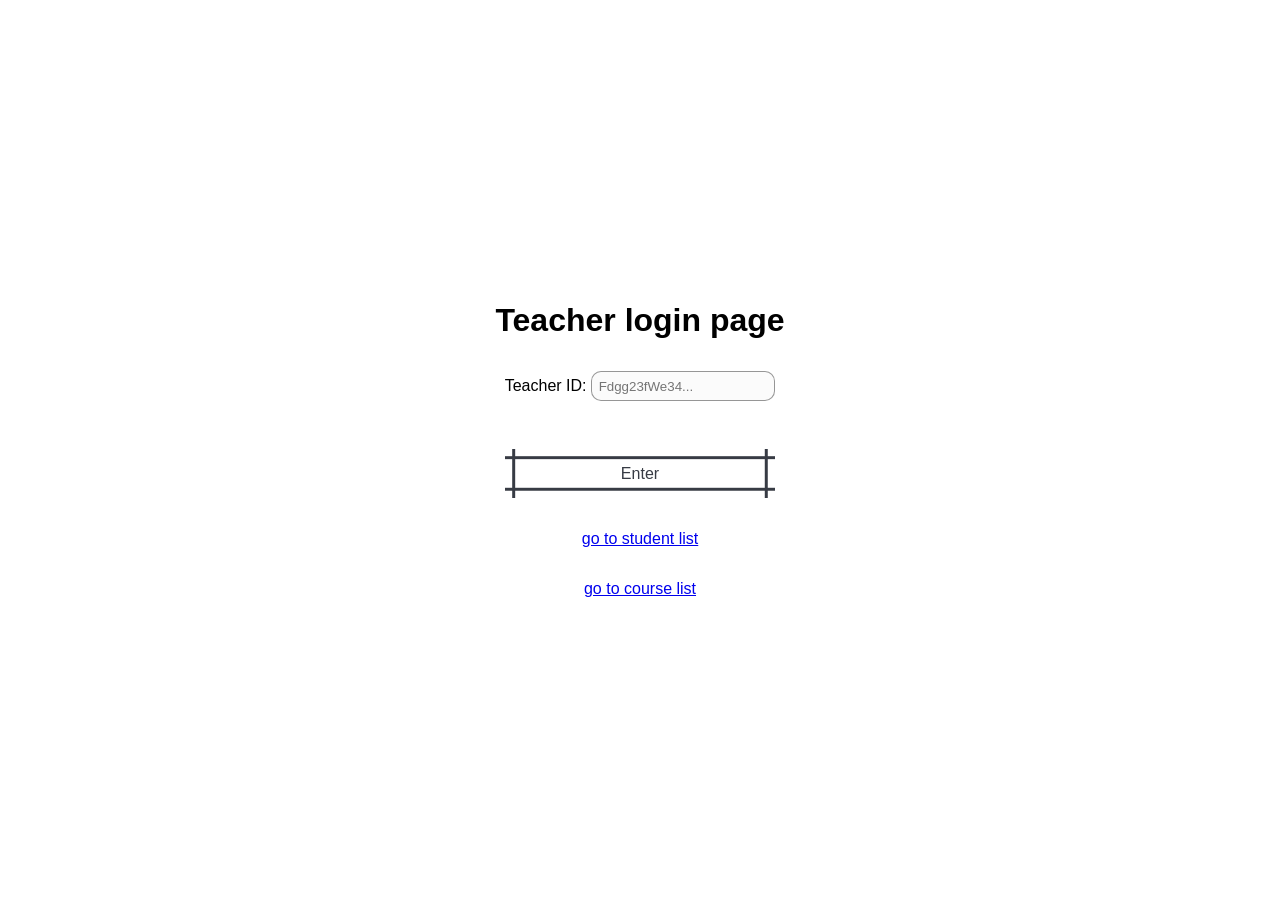
==== 03-node/08-mongoose-design/vladiByk/public/index.html @ d22c449a "first commit" ====
<!DOCTYPE html>
<html lang="en">
  <head>
    <meta charset="UTF-8" />
    <meta http-equiv="X-UA-Compatible" content="IE=edge" />
    <meta name="viewport" content="width=device-width, initial-scale=1.0" />
    <title>Teacher Login Page</title>
    <link rel="stylesheet" href="./style/css/button.css" />
    <link rel="stylesheet" href="./style/css/input.css" />
    <link rel="stylesheet" href="./style/css/loginPage.css" />
    <script src="./src/index.js" defer></script>
  </head>
  <body>
    <h1>Teacher login page</h1>
    <form id="teacherLoginForm">
      <label for="teacherId"
        >Teacher ID:
        <input
          type="text"
          name="teacherId"
          id="teacherId"
          placeholder="Fdgg23fWe34..."
      /></label>
      <button type="submit">Enter</button>
    </form>
    <a href="students.html">go to student list</a>
    <a href="courses.html">go to course list</a>
  </body>
</html>
---- 03-node/08-mongoose-design/vladiByk/public/style/css/button.css ----
button {
  --b: 3px; /* border thickness */
  --s: 0.45em; /* size of the corner */
  --color: #373b44;
  padding: calc(0.5em + var(--s)) calc(0.9em + var(--s));
  color: var(--color);
  --_p: var(--s);
  background: conic-gradient(from 90deg at var(--b) var(--b), rgba(0, 0, 0, 0) 90deg, var(--color) 0) var(--_p) var(--_p)/calc(100% - var(--b) - 2 * var(--_p)) calc(100% - var(--b) - 2 * var(--_p));
  transition: 0.3s linear, color 0s, background-color 0s;
  outline: var(--b) solid rgba(0, 0, 0, 0);
  outline-offset: 0.6em;
  font-size: 16px;
  border: 0;
  -moz-user-select: none;
       user-select: none;
  -webkit-user-select: none;
  touch-action: manipulation;
  cursor: pointer;
}

button:hover,
button:focus-visible {
  --_p: 0px;
  outline-color: var(--color);
  outline-offset: 0.05em;
}

button:active {
  background: var(--color);
  color: #fff;
}/*# sourceMappingURL=button.css.map */
---- 03-node/08-mongoose-design/vladiByk/public/style/css/input.css ----
input {
  outline: none;
  border-radius: 10px;
  border: 1px solid rgba(0, 0, 0, 0.4);
  background-color: rgba(245, 245, 245, 0.447);
  padding: 0.5em;
}

input:focus {
  box-shadow: 0 0 5px black;
}

input::-webkit-outer-spin-button,
input::-webkit-inner-spin-button {
  -webkit-appearance: none;
  margin: 0;
}

input[type=submit] {
  cursor: pointer;
}/*# sourceMappingURL=input.css.map */
---- 03-node/08-mongoose-design/vladiByk/public/style/css/loginPage.css ----
* {
  padding: 0;
  margin: 0;
  box-sizing: border-box;
  font-family: Verdana, "Segoe UI", Tahoma, Geneva, sans-serif;
}

img,
embed,
object,
video {
  max-width: 100%;
  max-height: 100%;
}

body {
  height: 100vh;
  width: 100vw;
  display: flex;
  flex-direction: column;
  justify-content: center;
  align-items: center;
  gap: 2rem;
}

#teacherLoginForm {
  display: flex;
  flex-direction: column;
  justify-content: center;
  gap: 3rem;
}/*# sourceMappingURL=loginPage.css.map */
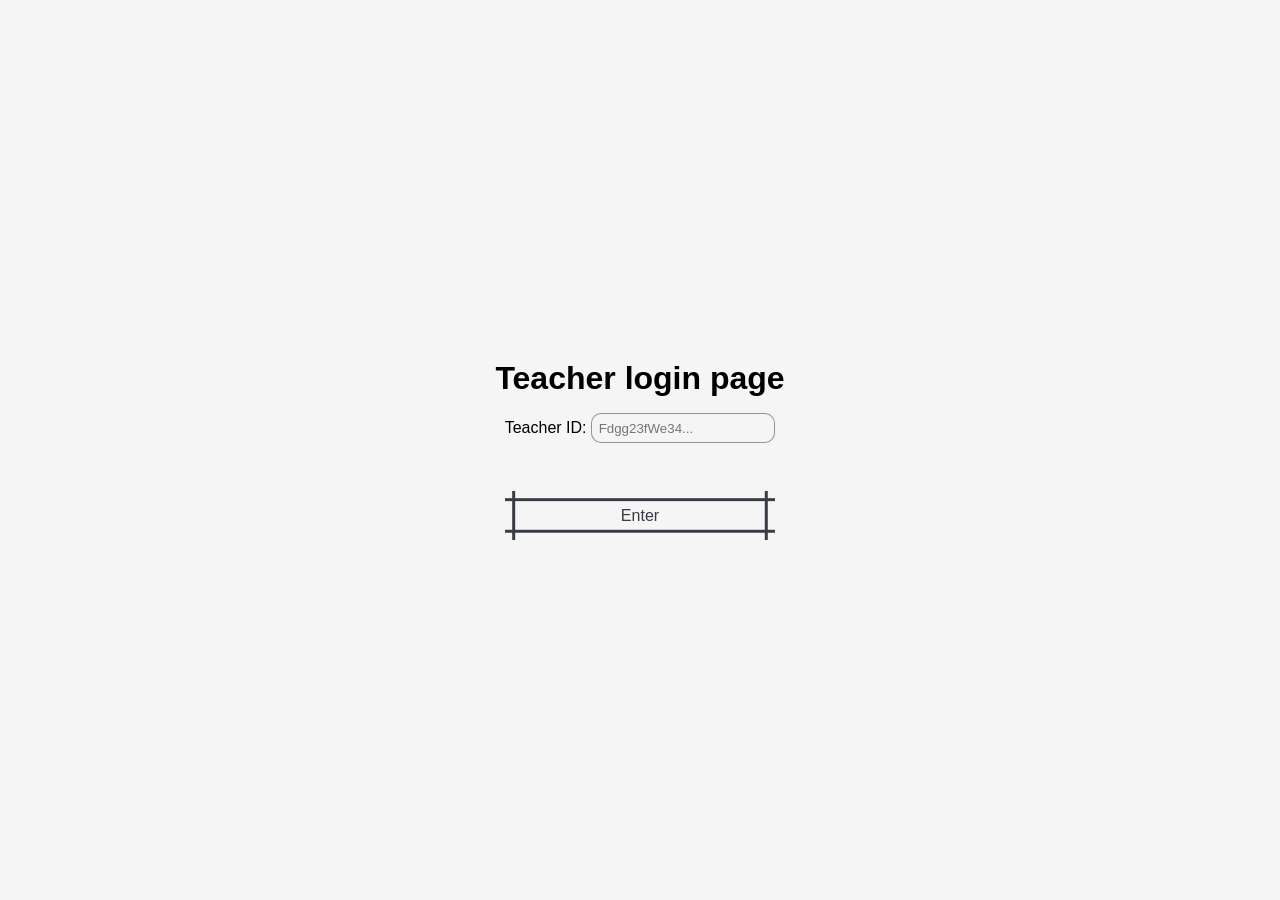
==== commit 27d7e8d6: "root render pages" ====
--- a/03-node/08-mongoose-design/vladiByk/public/index.html
+++ b/03-node/08-mongoose-design/vladiByk/public/index.html
@@ -8,22 +8,14 @@
     <link rel="stylesheet" href="./style/css/button.css" />
     <link rel="stylesheet" href="./style/css/input.css" />
     <link rel="stylesheet" href="./style/css/loginPage.css" />
+    <link rel="stylesheet" href="./style/css/coursesPage.css" />
+    <link rel="stylesheet" href="./style/css/studentList.css" />
+    <link rel="stylesheet" href="./style/css/root.css" />
+    <script src="./src/view.js" defer></script>
+    <script src="./src/controller.js" defer></script>
     <script src="./src/index.js" defer></script>
   </head>
   <body>
-    <h1>Teacher login page</h1>
-    <form id="teacherLoginForm">
-      <label for="teacherId"
-        >Teacher ID:
-        <input
-          type="text"
-          name="teacherId"
-          id="teacherId"
-          placeholder="Fdgg23fWe34..."
-      /></label>
-      <button type="submit">Enter</button>
-    </form>
-    <a href="students.html">go to student list</a>
-    <a href="courses.html">go to course list</a>
+    <div id="root"></div>
   </body>
 </html>
--- a/03-node/08-mongoose-design/vladiByk/public/style/css/loginPage.css
+++ b/03-node/08-mongoose-design/vladiByk/public/style/css/loginPage.css
@@ -1,28 +1,3 @@
-* {
-  padding: 0;
-  margin: 0;
-  box-sizing: border-box;
-  font-family: Verdana, "Segoe UI", Tahoma, Geneva, sans-serif;
-}
-
-img,
-embed,
-object,
-video {
-  max-width: 100%;
-  max-height: 100%;
-}
-
-body {
-  height: 100vh;
-  width: 100vw;
-  display: flex;
-  flex-direction: column;
-  justify-content: center;
-  align-items: center;
-  gap: 2rem;
-}
-
 #teacherLoginForm {
   display: flex;
   flex-direction: column;
--- a/03-node/08-mongoose-design/vladiByk/public/style/css/coursesPage.css
+++ b/03-node/08-mongoose-design/vladiByk/public/style/css/coursesPage.css
@@ -0,0 +1,43 @@
+#coursesRoot {
+  height: 70%;
+  width: 80%;
+  box-shadow: 0 0 5px black;
+  border-radius: 20px;
+  padding: 2rem;
+  display: grid;
+  grid-template-columns: repeat(4, 1fr);
+  grid-template-rows: repeat(3, 1fr);
+  gap: 2rem;
+}
+#coursesRoot .course {
+  width: 100%;
+  height: 100%;
+  border-radius: 5px;
+  border: 1px solid black;
+  display: flex;
+  align-items: center;
+  justify-content: center;
+  cursor: pointer;
+}
+#coursesRoot .course:hover {
+  box-shadow: 0 0 10px rgb(47, 6, 6);
+}
+
+.logOut {
+  position: absolute;
+  top: 1rem;
+  left: 1rem;
+  transition: all 0.3s;
+  background-color: darkorange;
+  padding: 0.5rem;
+  border-radius: 5px;
+}
+
+.logOut:hover {
+  transform: scale(1.05);
+}
+
+a {
+  text-decoration: none;
+  color: inherit;
+}/*# sourceMappingURL=coursesPage.css.map */
--- a/03-node/08-mongoose-design/vladiByk/public/style/css/studentList.css
+++ b/03-node/08-mongoose-design/vladiByk/public/style/css/studentList.css
@@ -0,0 +1,83 @@
+#studentsRoot {
+  max-height: 100%;
+  width: 100%;
+  display: flex;
+  flex-direction: column;
+  align-items: center;
+  gap: 1rem;
+  overflow-y: auto;
+  scrollbar-color: #6969dd #e0e0e0;
+  scrollbar-width: thin;
+}
+
+#studentsRoot::-webkit-scrollbar {
+  width: 10px;
+  background-color: #f5f5f5;
+}
+
+#studentsRoot::-webkit-scrollbar-track {
+  -webkit-box-shadow: inset 0 0 6px rgba(0, 0, 0, 0.3);
+  background-color: #f5f5f5;
+  border-radius: 10px;
+}
+
+#studentsRoot::-webkit-scrollbar-thumb {
+  border-radius: 10px;
+  background-image: -webkit-gradient(linear, left bottom, left top, color-stop(0.44, rgb(122, 153, 217)), color-stop(0.72, rgb(73, 125, 189)), color-stop(0.86, rgb(28, 58, 148)));
+}
+
+.studentDiv {
+  width: 40%;
+  min-width: 450px;
+  display: flex;
+  justify-content: space-between;
+  gap: 1rem;
+}
+.studentDiv span {
+  margin-left: auto;
+}
+
+.editWindow {
+  position: absolute;
+  margin: auto;
+  height: 70%;
+  aspect-ratio: 1/1;
+  border-radius: 30px;
+  box-shadow: 0 0 10px 1000px rgba(0, 0, 0, 0.8);
+  background-color: darkgoldenrod;
+  z-index: 1;
+  display: flex;
+  justify-content: space-around;
+  align-items: center;
+  flex-direction: column;
+  display: none;
+}
+.editWindow ul {
+  width: 50%;
+  display: flex;
+  flex-direction: column;
+  gap: 0.5rem;
+}
+.editWindow ul div {
+  display: flex;
+  justify-content: space-between;
+}
+.editWindow ul li {
+  display: flex;
+  justify-content: space-between;
+}
+.editWindow ul li input {
+  width: 30%;
+}
+.editWindow ul li .listIcons {
+  display: flex;
+  gap: 1rem;
+}
+
+h4 {
+  margin-top: auto;
+}
+
+i {
+  cursor: pointer;
+}/*# sourceMappingURL=studentList.css.map */
--- a/03-node/08-mongoose-design/vladiByk/public/style/css/root.css
+++ b/03-node/08-mongoose-design/vladiByk/public/style/css/root.css
@@ -0,0 +1,26 @@
+* {
+  padding: 0;
+  margin: 0;
+  box-sizing: border-box;
+  font-family: Verdana, "Segoe UI", Tahoma, Geneva, sans-serif;
+}
+
+img,
+embed,
+object,
+video {
+  max-width: 100%;
+  max-height: 100%;
+}
+
+#root {
+  height: 100vh;
+  max-width: 100vw;
+  display: flex;
+  flex-direction: column;
+  justify-content: center;
+  align-items: center;
+  gap: 1rem;
+  padding: 1rem 0;
+  background-color: #f5f5f5;
+}/*# sourceMappingURL=root.css.map */
